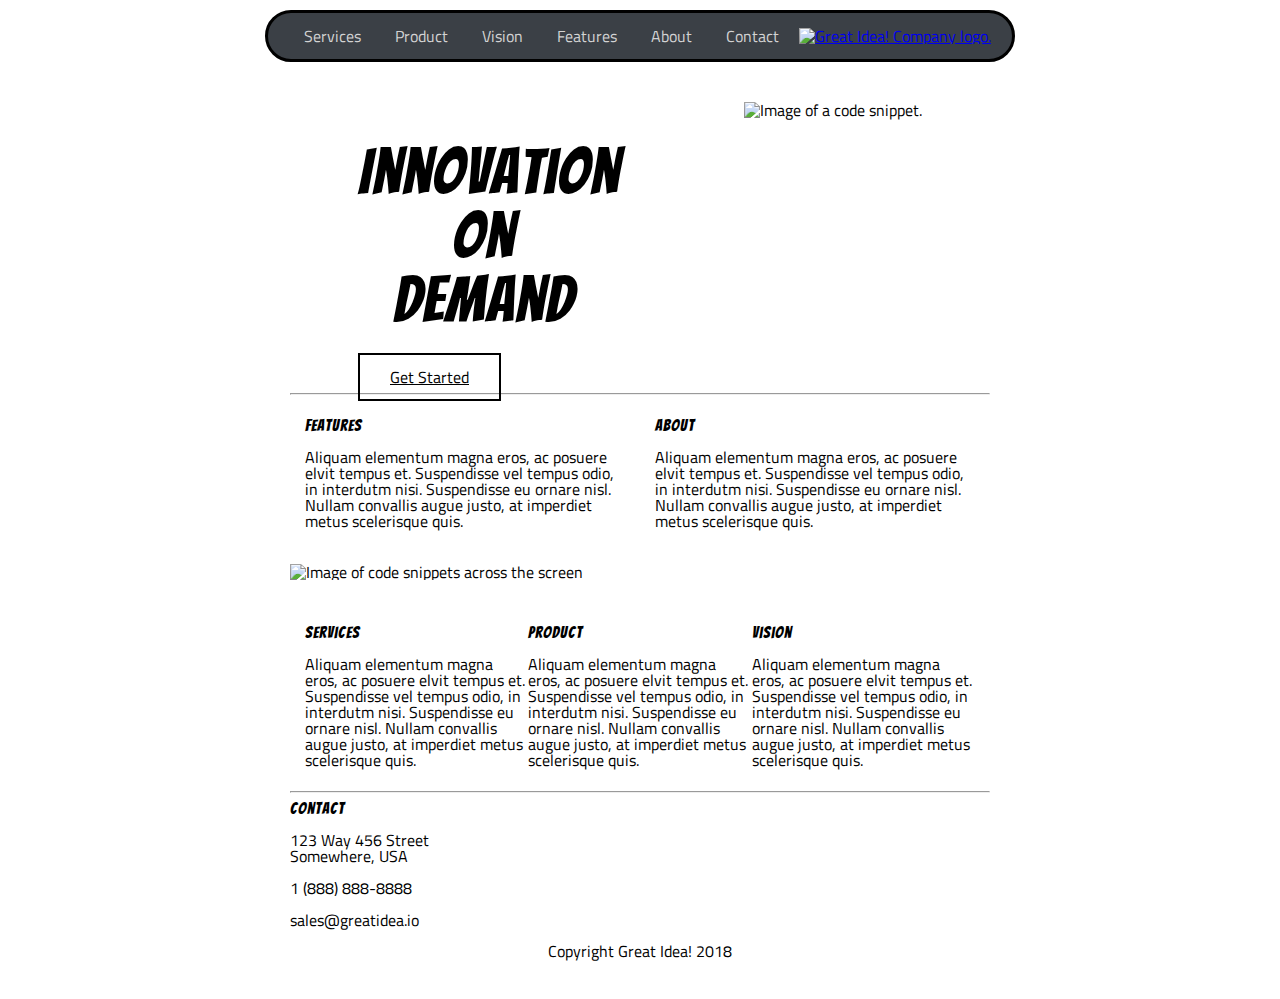
==== index.html @ 01a70284 "Just got started, coppied over code frome previous projects, still alot to do" ====
<!doctype html>

<html lang="en">
<head>
  <meta charset="utf-8">
  <title>Great Idea - Responsive I</title>

  <link href="https://fonts.googleapis.com/css?family=Bangers|Titillium+Web" rel="stylesheet">
  <link rel="stylesheet" href="css/index.css">

</head>

<body>
    <header>
        <nav>
            <a href="services.html">Services</a>
            <a href="products.html">Product</a>
            <a href="#">Vision</a>
            <a href="#">Features</a>
            <a href="#">About</a>
            <a href="#">Contact</a>
          </nav>
          <a href="index.html">
            <img class="logo" src="img/logo.png" alt="Great Idea! Company logo.">
          </a>
      </header>
<div class="container">
  <section class="main">
    <div class="front-text">
      <h1> Innovation On Demand </h1>
      <a href="#" >Get Started</a>
    </div>
    <img src="img/header-img.png" alt="Image of a code snippet.">
  </section>
  <hr>
  <section class="feat-about">
    <div class="sub-content">
      <h3>Features</h3>
        <p>Aliquam elementum magna eros, ac posuere elvit tempus et. Suspendisse vel tempus odio, in interdutm nisi. Suspendisse eu ornare nisl. Nullam convallis augue justo, at imperdiet metus scelerisque quis.</p>
    </div>
    <div class="sub-content">
     <h3>About</h3>
       <p>Aliquam elementum magna eros, ac posuere elvit tempus et. Suspendisse vel tempus odio, in interdutm nisi. Suspendisse eu ornare nisl. Nullam convallis augue justo, at imperdiet metus scelerisque quis.</p>
    </div>
  </section>
  <img class="middle-img" src="img/mid-page-accent.jpg" alt="Image of code snippets across the screen">
  <section class="serv-prod-vis">
    <div  class="tetri">
      <h3>Services</h3>
      <p>Aliquam elementum magna eros, ac posuere elvit tempus et. Suspendisse vel tempus odio, in interdutm nisi. Suspendisse eu ornare nisl. Nullam convallis augue justo, at imperdiet metus scelerisque quis.</p>
    </div>
    <div  class="tetri">
      <h3>Product</h3>
        <p>Aliquam elementum magna eros, ac posuere elvit tempus et. Suspendisse vel tempus odio, in interdutm nisi. Suspendisse eu ornare nisl. Nullam convallis augue justo, at imperdiet metus scelerisque quis.</p>
    </div>
    <div class="tetri">
      <h3>Vision</h3>
        <p>Aliquam elementum magna eros, ac posuere elvit tempus et. Suspendisse vel tempus odio, in interdutm nisi. Suspendisse eu ornare nisl. Nullam convallis augue justo, at imperdiet metus scelerisque quis.</p>
    </div>
  </section>
  <hr>
  <address>
    <h3>Contact</h3>
    123 Way 456 Street<br/>
    Somewhere, USA<br/><br/>
    1 (888) 888-8888</br><br/>
    sales@greatidea.io
  </address>
<footer>Copyright Great Idea! 2018</footer>
</div>
</body>
</html>
---- css/index.css ----
html,
body,
div,
span,
applet,
object,
iframe,
h1,
h2,
h3,
h4,
h5,
h6,
p,
blockquote,
pre,
a,
abbr,
acronym,
address,
big,
cite,
code,
del,
dfn,
em,
img,
ins,
kbd,
q,
s,
samp,
small,
strike,
strong,
sub,
sup,
tt,
var,
b,
u,
i,
center,
dl,
dt,
dd,
ol,
ul,
li,
fieldset,
form,
label,
legend,
table,
caption,
tbody,
tfoot,
thead,
tr,
th,
td,
article,
aside,
canvas,
details,
embed,
figure,
figcaption,
footer,
header,
hgroup,
menu,
nav,
output,
ruby,
section,
summary,
time,
mark,
audio,
video {
  margin: 0;
  padding: 0;
  border: 0;
  font-size: 100%;
  font: inherit;
  vertical-align: baseline;
}
/* HTML5 display-role reset for older browsers */
article,
aside,
details,
figcaption,
figure,
footer,
header,
hgroup,
menu,
nav,
section {
  display: block;
}
body {
  line-height: 1;
}
ol,
ul {
  list-style: none;
}
blockquote,
q {
  quotes: none;
}
blockquote:before,
blockquote:after,
q:before,
q:after {
  content: "";
  content: none;
}
table {
  border-collapse: collapse;
  border-spacing: 0;
}

/* Set every element's box-sizing to border-box */
* {
  box-sizing: border-box;
}

html,
body {
  height: 100%;
  font-family: "Titillium Web", sans-serif;
}

h1,
h2,
h3,
h4,
h5 {
  font-family: "Bangers", cursive;
  letter-spacing: 1px;
  margin-bottom: 15px;
}

/* Copy and paste your work from yesterday here and start to refactor into flexbox */
/* Notes for next standup: Loving how with flex I have been able to clean and simplify my code 
	no bs with fudging mechanics to align things just straight forward, I want this and it works
	also realized I was not using the section tag enought, too many divs were used, so now I 
	seperated each section of the page to use different parts of the page.
 */
 /*
	-Eddited logo for header in Photoshop--- it irked me!
 */

header {
  display: flex;
  margin: 10px auto;
  padding: 15px;
  align-items: center;
  justify-content: space-evenly;
  width: 750px;
  background-color: rgb(59, 64, 70);
  border: solid black;
  border-radius: 50px;
  /* position: fixed; ---- moving bar gave me issues*/
}

nav a {
  /* display: inline-block;
	float: left; */
  color: lightgray;
  text-decoration: none;
  margin: 5px 5px 5px;
  padding: 10px;
  font-size: 16px;
}

.container {
  margin: 15px auto;
  padding: 25px;
  width: 750px;
}
.main{
	display: flex;
	justify-content: space-around;
}
	.main .front-text{
		width:250px;
		justify-content:center;
	}
		.front-text{
			justify-content: space-around;
		}
			.main .front-text h1{
				margin: 15% auto;
				font-size:64px;
				text-align:center;
			}
			.main .front-text a{
				margin:10px auto;
				padding:10px 30px 10px 30px;
				text-align: center;
				color: black;
				border: solid black 2px;
				font-size:16px;
				font-style:none;
			}
.feat-about{
	display:flex;
}
	.feat-about .sub-content{
		padding: 15px;
	}
.middle-img{
	width: 700px;
	margin: 10px auto 20px;
	padding-top: 10px;
	padding-bottom:10px;
}
.serv-prod-vis{
	display: flex;
	justify-content: space-evenly;
}
	.serv-prod-vis{
		margin: 0 5px;
		padding: 15px 10px;
		
	}	
footer{
	margin: 15px auto;
	text-align: center;
}
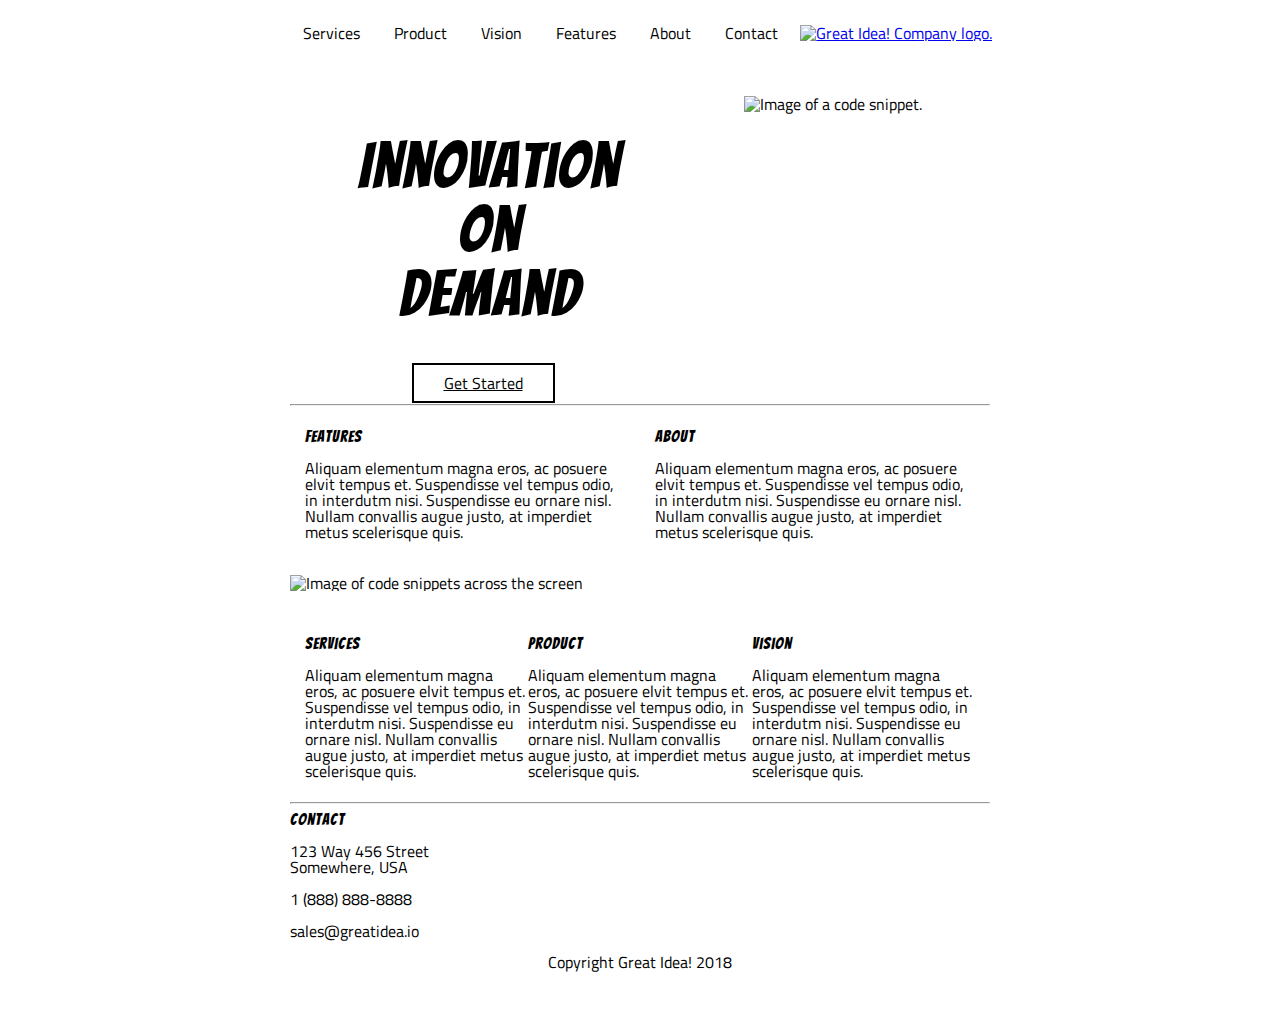
==== commit a1235f49: "I need to add the viewport to complete MVP but everthing else should be complete, I played around an" ====
--- a/index.html
+++ b/index.html
@@ -27,7 +27,7 @@
 <div class="container">
   <section class="main">
     <div class="front-text">
-      <h1> Innovation On Demand </h1>
+      <h1> Innovation <br /> On<br /> Demand </h1>
       <a href="#" >Get Started</a>
     </div>
     <img src="img/header-img.png" alt="Image of a code snippet.">
--- a/css/index.css
+++ b/css/index.css
@@ -162,8 +162,8 @@
   align-items: center;
   justify-content: space-evenly;
   width: 750px;
-  background-color: rgb(59, 64, 70);
-  border: solid black;
+  /* background-color: rgb(59, 64, 70);
+  border: solid black; */
   border-radius: 50px;
   /* position: fixed; ---- moving bar gave me issues*/
 }
@@ -171,7 +171,7 @@
 nav a {
   /* display: inline-block;
 	float: left; */
-  color: lightgray;
+  color:black;
   text-decoration: none;
   margin: 5px 5px 5px;
   padding: 10px;
@@ -188,8 +188,11 @@
 	justify-content: space-around;
 }
 	.main .front-text{
+		display: flex;
 		width:250px;
-		justify-content:center;
+		height: 300px;
+		flex-flow:wrap;
+		justify-content:space-around;
 	}
 		.front-text{
 			justify-content: space-around;
@@ -200,7 +203,6 @@
 				text-align:center;
 			}
 			.main .front-text a{
-				margin:10px auto;
 				padding:10px 30px 10px 30px;
 				text-align: center;
 				color: black;
@@ -232,4 +234,81 @@
 footer{
 	margin: 15px auto;
 	text-align: center;
+}
+/* Tablet Size at 768 PX */
+@media(max-width:768px){
+	header{
+		flex-flow: column-reverse;
+		width: auto;
+	}
+	header img{
+		margin-bottom:15px;
+	}
+	header nav{
+		display: flex;
+		width: 100%;
+		justify-content: space-evenly;
+	}
+	.container{
+		width: auto;
+	}
+		.container .main{
+			width: 75%;
+			margin: auto;
+		}
+			.container .main .front-text{
+				width: auto;
+			}
+			.container .main img{
+				width: 75%;
+				height: auto;
+			}
+	.middle-img{
+		width: 100%;
+	}
+}
+/* Cell-Phone Layout at 500px*/
+@media(max-width:500px){
+	.container{
+		width: 100%;
+		height: auto;
+		margin:5px;
+	}
+	header{
+		width: auto;
+		margin-bottom:5px;
+		padding-bottom:2px;
+	}
+		header nav{
+			flex-flow:column;
+		}
+			header nav a{
+				text-align: center;
+				border-bottom: solid black 1px;
+			}
+	.main{
+		margin:10px auto 15px auto;
+	}
+		.main img{
+			display:none;
+		}
+		.main .front-text{
+			height: auto;
+			padding-top: 5px;
+		}
+	.feat-about{
+		flex-flow: column;
+	}
+	.middle-img{
+		width:100%;
+		margin: auto;
+	}
+	.serv-prod-vis{
+		flex-flow: column;
+		margin:10px auto 15px auto;
+	}
+		.serv-prod-vis .tetri{
+			margin: 10px auto;
+			padding:5px 0px;
+		}
 }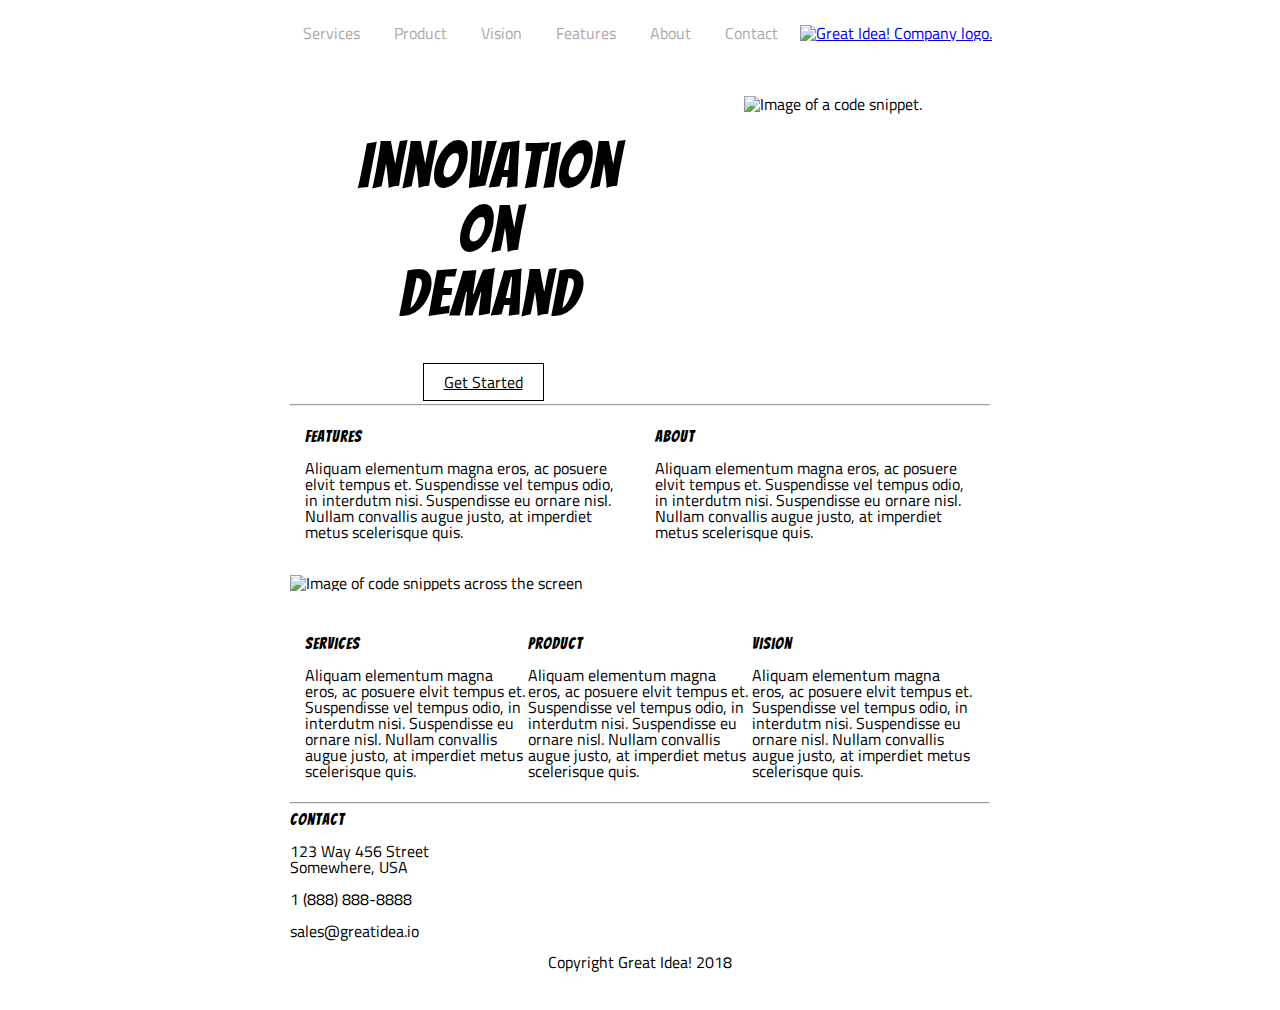
==== commit bb914cee: "Addes some touch ups, I had missed that part where in the Tablet Design an image disapears, so fixed" ====
--- a/index.html
+++ b/index.html
@@ -3,8 +3,8 @@
 <html lang="en">
 <head>
   <meta charset="utf-8">
+  <meta name="viewport" content="width=device-width, initial-scale=1.0">
   <title>Great Idea - Responsive I</title>
-
   <link href="https://fonts.googleapis.com/css?family=Bangers|Titillium+Web" rel="stylesheet">
   <link rel="stylesheet" href="css/index.css">
 
--- a/css/index.css
+++ b/css/index.css
@@ -171,7 +171,7 @@
 nav a {
   /* display: inline-block;
 	float: left; */
-  color:black;
+  color:darkgray;
   text-decoration: none;
   margin: 5px 5px 5px;
   padding: 10px;
@@ -203,10 +203,11 @@
 				text-align:center;
 			}
 			.main .front-text a{
-				padding:10px 30px 10px 30px;
+				width: auto;
+				padding:10px 20px 10px 20px;
 				text-align: center;
 				color: black;
-				border: solid black 2px;
+				border: solid black 1px;
 				font-size:16px;
 				font-style:none;
 			}
@@ -239,7 +240,7 @@
 @media(max-width:768px){
 	header{
 		flex-flow: column-reverse;
-		width: auto;
+		width: 95%;
 	}
 	header img{
 		margin-bottom:15px;
@@ -250,6 +251,8 @@
 		justify-content: space-evenly;
 	}
 	.container{
+		margin-top: auto;
+		padding-top: 0 ;
 		width: auto;
 	}
 		.container .main{
@@ -257,11 +260,23 @@
 			margin: auto;
 		}
 			.container .main .front-text{
+				display: flex;
 				width: auto;
-			}
+				flex-flow: column;
+				margin-top: auto;
+				justify-content: center;
+			}
+				.container .main .front-text h1{
+					margin-top:5px;
+					margin-bottom:10px;
+				}
+				.container .main .front-text a{
+					width:160px;
+					height:30px;
+					margin: 0 auto;
+				}
 			.container .main img{
-				width: 75%;
-				height: auto;
+				display: none;
 			}
 	.middle-img{
 		width: 100%;
@@ -275,7 +290,7 @@
 		margin:5px;
 	}
 	header{
-		width: auto;
+		width: 100%;
 		margin-bottom:5px;
 		padding-bottom:2px;
 	}
@@ -287,7 +302,8 @@
 				border-bottom: solid black 1px;
 			}
 	.main{
-		margin:10px auto 15px auto;
+		margin:0 auto 20px auto;
+		padding-bottom: 10px;
 	}
 		.main img{
 			display:none;
@@ -296,6 +312,13 @@
 			height: auto;
 			padding-top: 5px;
 		}
+			.main .front-text h1{
+				margin: auto;
+				height:auto;
+			}
+			.main .front-text a{
+				margin-top: 20px;
+			}
 	.feat-about{
 		flex-flow: column;
 	}
